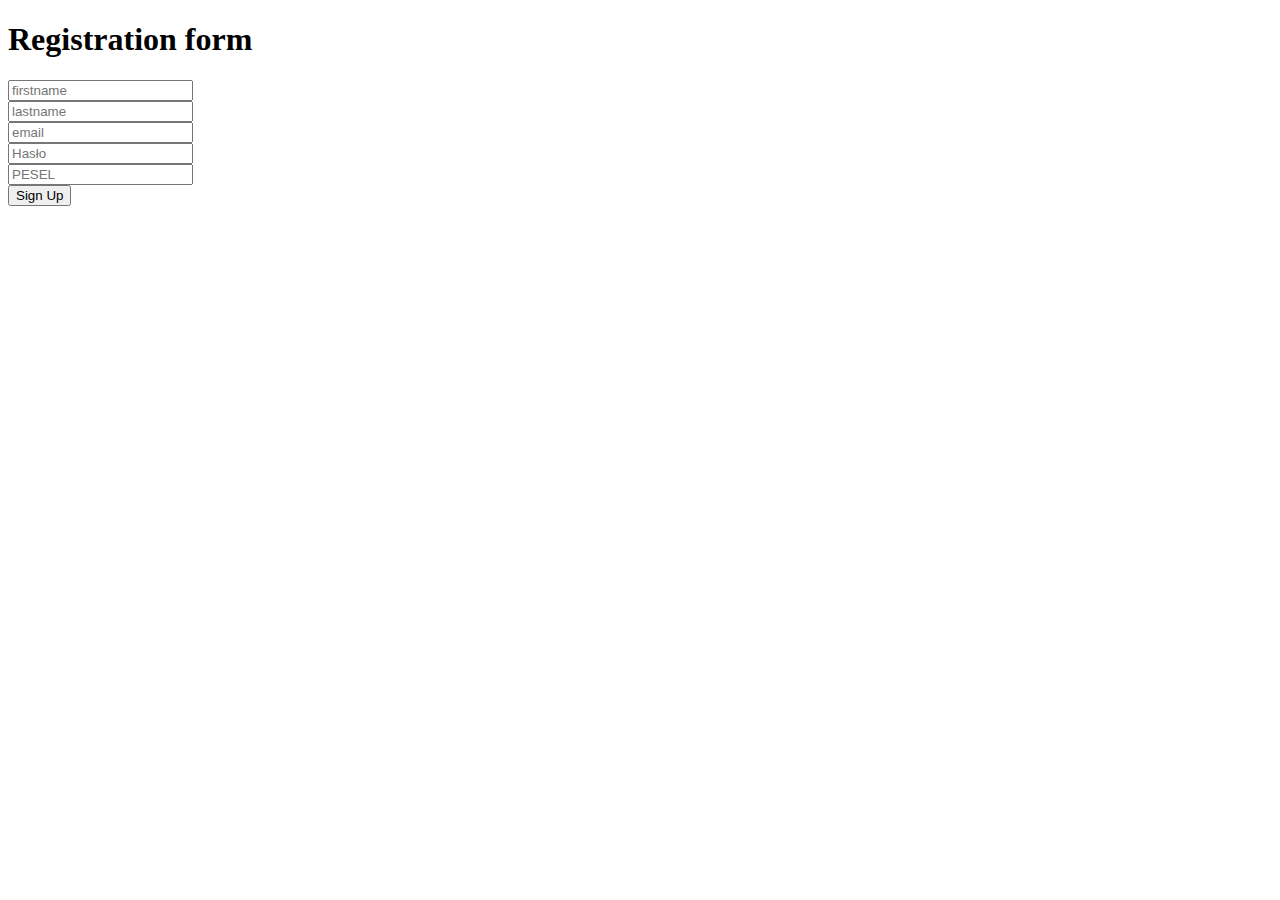
==== src/main/resources/templates/registerForm.html @ 5a915a56 "Inital Commit" ====
<!DOCTYPE html>
<html xmlns:th="http://www.thymeleaf.org" xmlns:sec="http://www.thymeleaf.org/thymeleaf-extras-springsecurity4">

<head>
	<meta charset="UTF-8"></meta>
	<title>Online Library</title>
	<link th:src="@{/css/style.css}" href="/css/style.css" rel="stylesheet" type="text/css"/>
	<link th:src="@{/css/buttons.css}" href="/css/buttons.css" rel="stylesheet" type="text/css"/>
	<link href="https://fonts.googleapis.com/css?family=Source+Sans+Pro" rel="stylesheet">
</head>

<body>
	<div id="container">
		<div th:replace="fragments :: panel">
		</div>
		<div th:replace="fragments :: leftmenu">
		</div>
		<div id="content">	
		<div th:if="${correctMessage!= null}"><div class="correctMessage" th:text="${correctMessage}"></div></div>
		<div th:if="${invalidMessage!= null}"><div class="invalidMessage" th:text="${invalidMessage}"></div></div>
			<h1>Registration form</h1>
			<form action="#" method="post" th:action="@{/register}" th:object="${user}">
				<div class="errors" th:errors="*{firstName}"></div>
				<input th:field="*{firstName}" placeholder="firstname" /><br />
				<div class="errors" th:errors="*{lastName}"></div>
				<input th:field="*{lastName}" placeholder="lastname" /><br />
				<div class="errors" th:errors="*{email}"></div>
				<input th:field="*{email}" type="email" placeholder="email" /><br />
				<div class="errors" th:errors="*{password}"></div>
				<input th:field="*{password}" type="password" placeholder="Hasło" /><br />
				<div class="errors" th:errors="*{pesel}"></div>
				<input th:field="*{pesel}" placeholder="PESEL" /><br />
				<input type="submit" value="Sign Up" /><br /><br />
			</form>
		</div>
		<div style="clear:both"></div>
		<div th:replace="fragments :: footer"></div>
	</div>
</body>
</html>
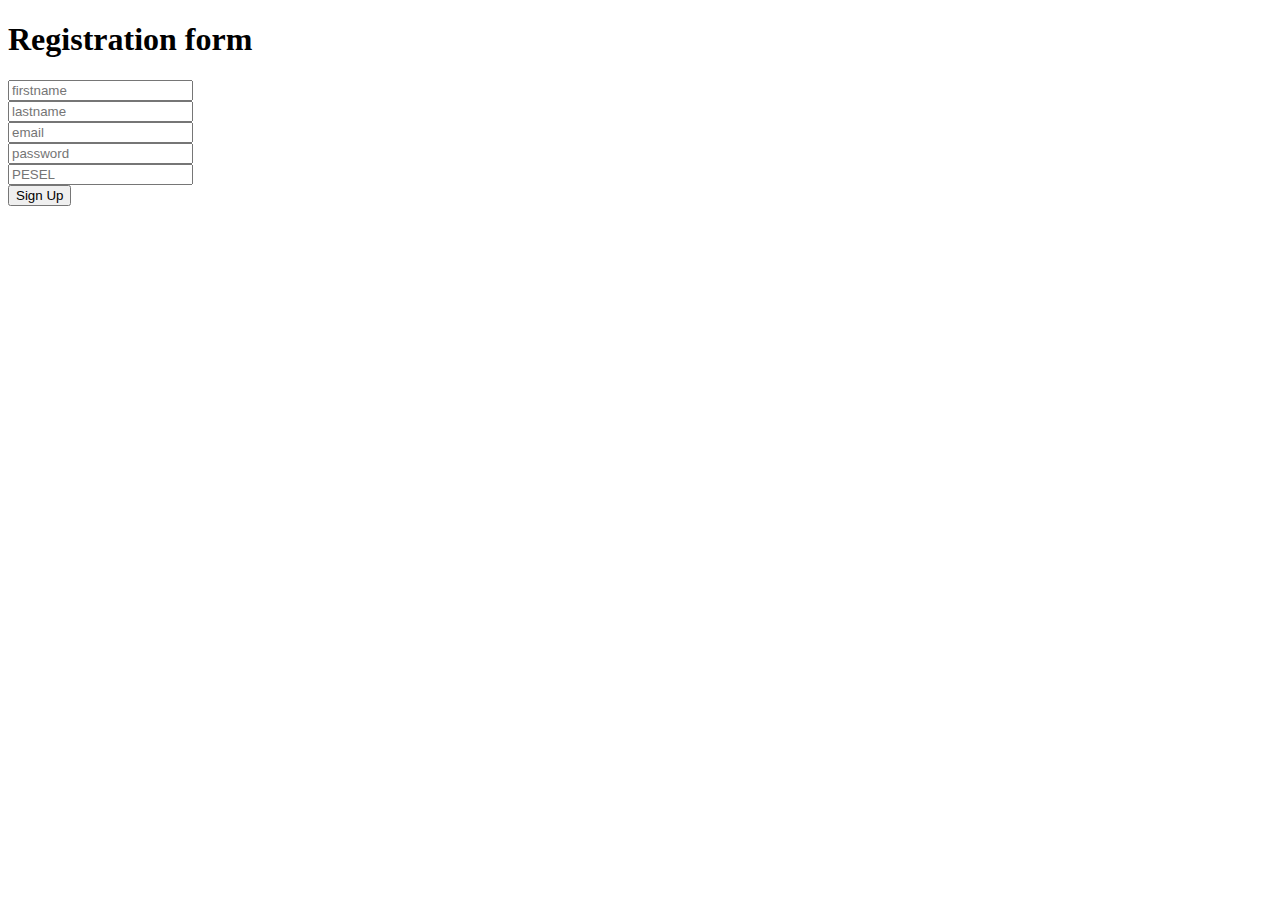
==== commit c760fea5: "Added import sql and small changes in view" ====
--- a/src/main/resources/templates/registerForm.html
+++ b/src/main/resources/templates/registerForm.html
@@ -27,7 +27,7 @@
 				<div class="errors" th:errors="*{email}"></div>
 				<input th:field="*{email}" type="email" placeholder="email" /><br />
 				<div class="errors" th:errors="*{password}"></div>
-				<input th:field="*{password}" type="password" placeholder="Hasło" /><br />
+				<input th:field="*{password}" type="password" placeholder="password" /><br />
 				<div class="errors" th:errors="*{pesel}"></div>
 				<input th:field="*{pesel}" placeholder="PESEL" /><br />
 				<input type="submit" value="Sign Up" /><br /><br />
